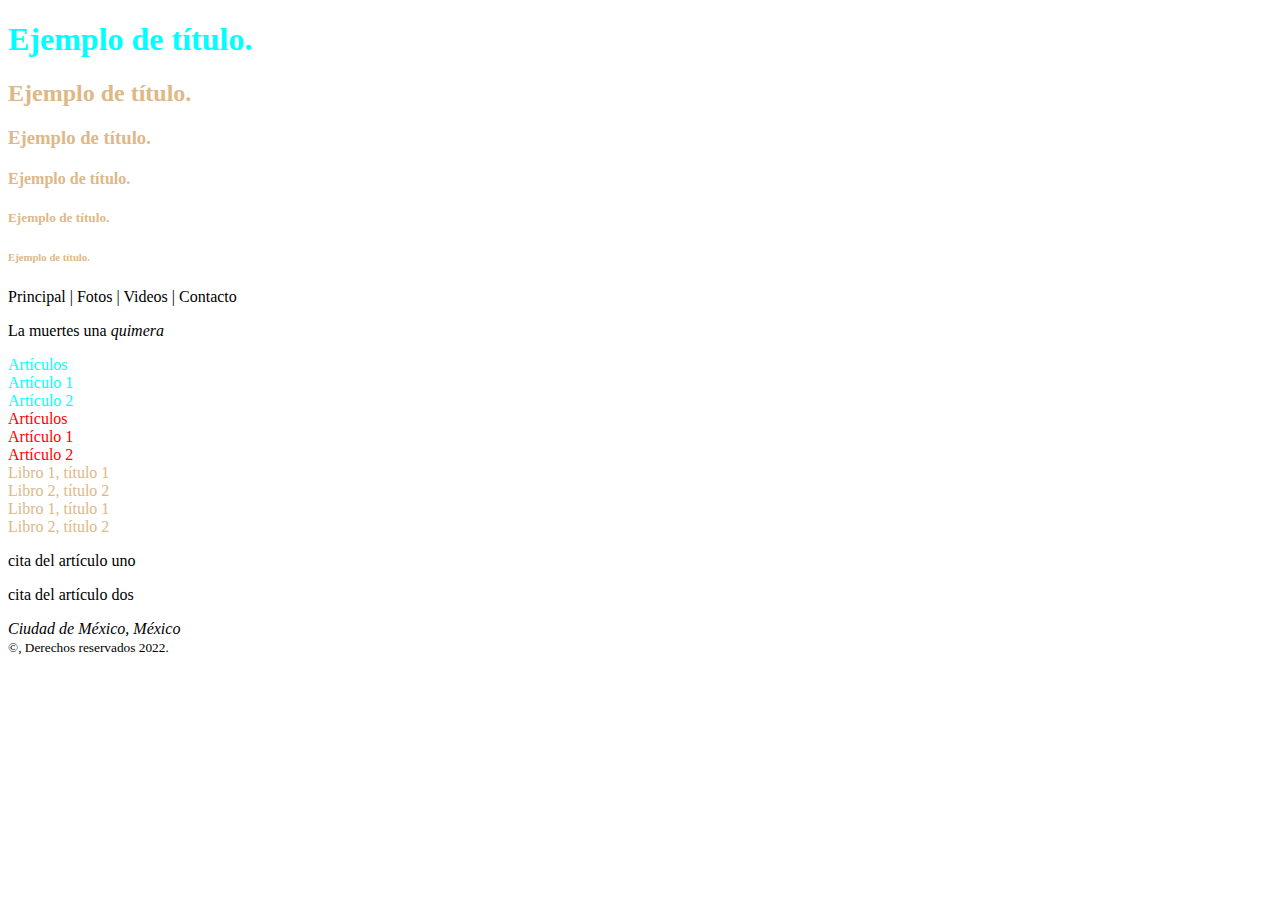
==== index.html @ eeebe17e "Add files via upload" ====
<!DOCTYPE html>
<html lang="en">

<head>
    <meta charset="UTF-8">
    <meta http-equiv="X-UA-Compatible" content="IE=edge">
    <meta name="viewport" content="width=device-width, initial-scale=1.0">
    <title>Document</title>
    <link rel="stylesheet" href="TextFile.css">
</head>

<body>

    <header class="libros">
        <h1 id="articulos_science">Ejemplo de título.</h1>
        <h2>Ejemplo de título.</h2>
        <h3>Ejemplo de título.</h3>
        <h4>Ejemplo de título.</h4>
        <h5>Ejemplo de título.</h5>
        <h6>Ejemplo de título.</h6>
    </header>

    <nav>
        Principal | Fotos | Videos | Contacto
    </nav>

    <main>

        <p>
            La muertes una <em>quimera</em>
        </p>

        <section id="articulos_science">
            Artículos
            <article>
                Artículo 1
            </article>
            <article>
                Artículo 2
            </article>
        </section>

        <section id="articulos_news">
            Artículos
            <article>
                Artículo 1
            </article>
            <article>
                Artículo 2
            </article>
        </section>

        <section>
            <div class="libros">Libro 1, título 1</div>
            <div class="libros">Libro 2, título 2</div>
        </section>

        <section class="libros">
            <div>Libro 1, título 1</div>
            <div>Libro 2, título 2</div>
        </section>

        <aside>
            <p>cita del artículo uno</p>
            <p>cita del artículo dos</p>
        </aside>

    </main>

    <footer>
        <address>Ciudad de México, México</address>
        <small>&copy, Derechos reservados 2022.</small>
    </footer>

</body>

</html>
---- TextFile.css ----
#articulos_science{
    color: aqua;
 }

 #articulos_news{
    color: red;
 }

 .libros{
    color: burlywood;
 }
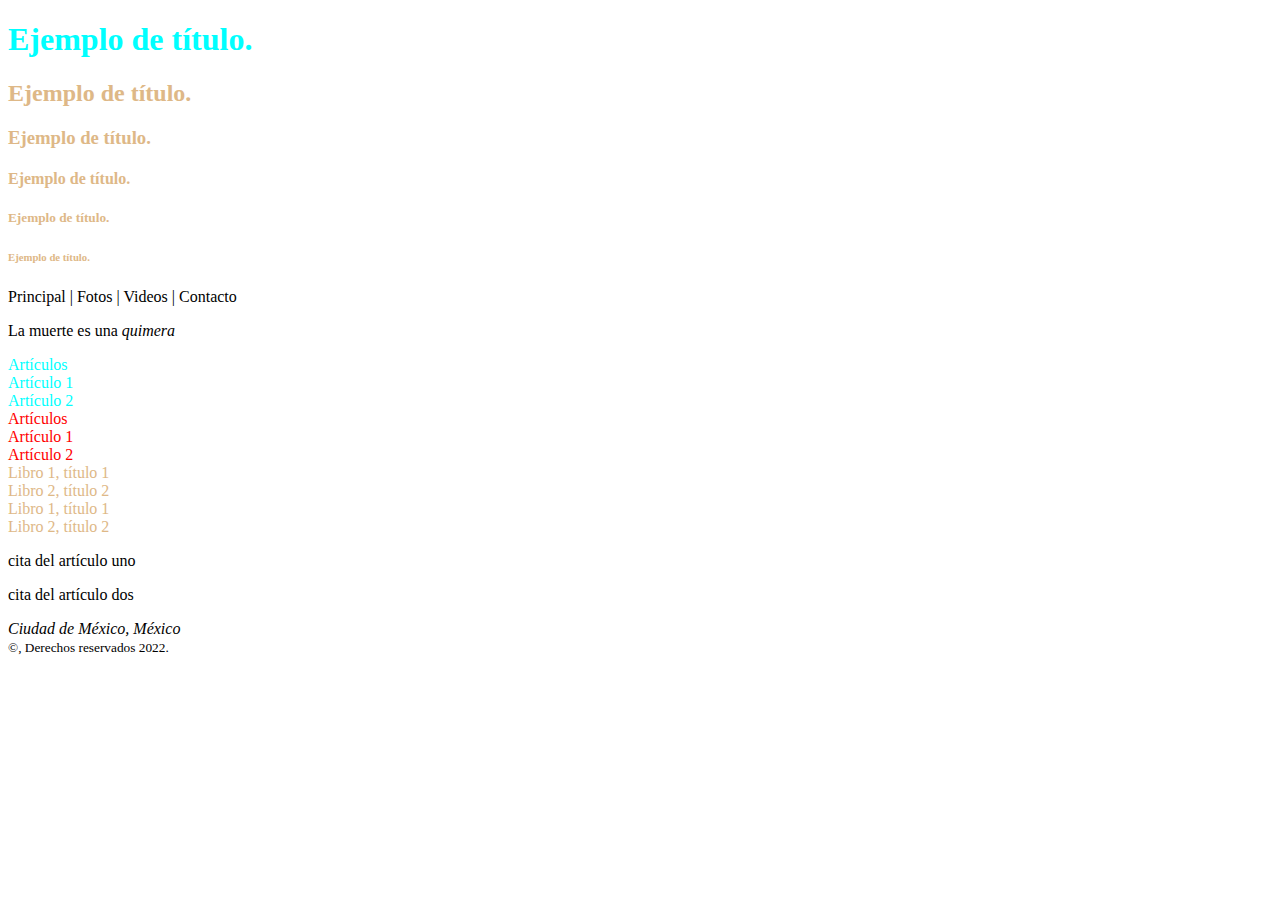
==== commit cfe44e7c: "Update index.html" ====
--- a/index.html
+++ b/index.html
@@ -27,7 +27,7 @@
     <main>
 
         <p>
-            La muertes una <em>quimera</em>
+            La muerte es una <em>quimera</em>
         </p>
 
         <section id="articulos_science">
@@ -74,4 +74,4 @@
 
 </body>
 
-</html>+</html>
